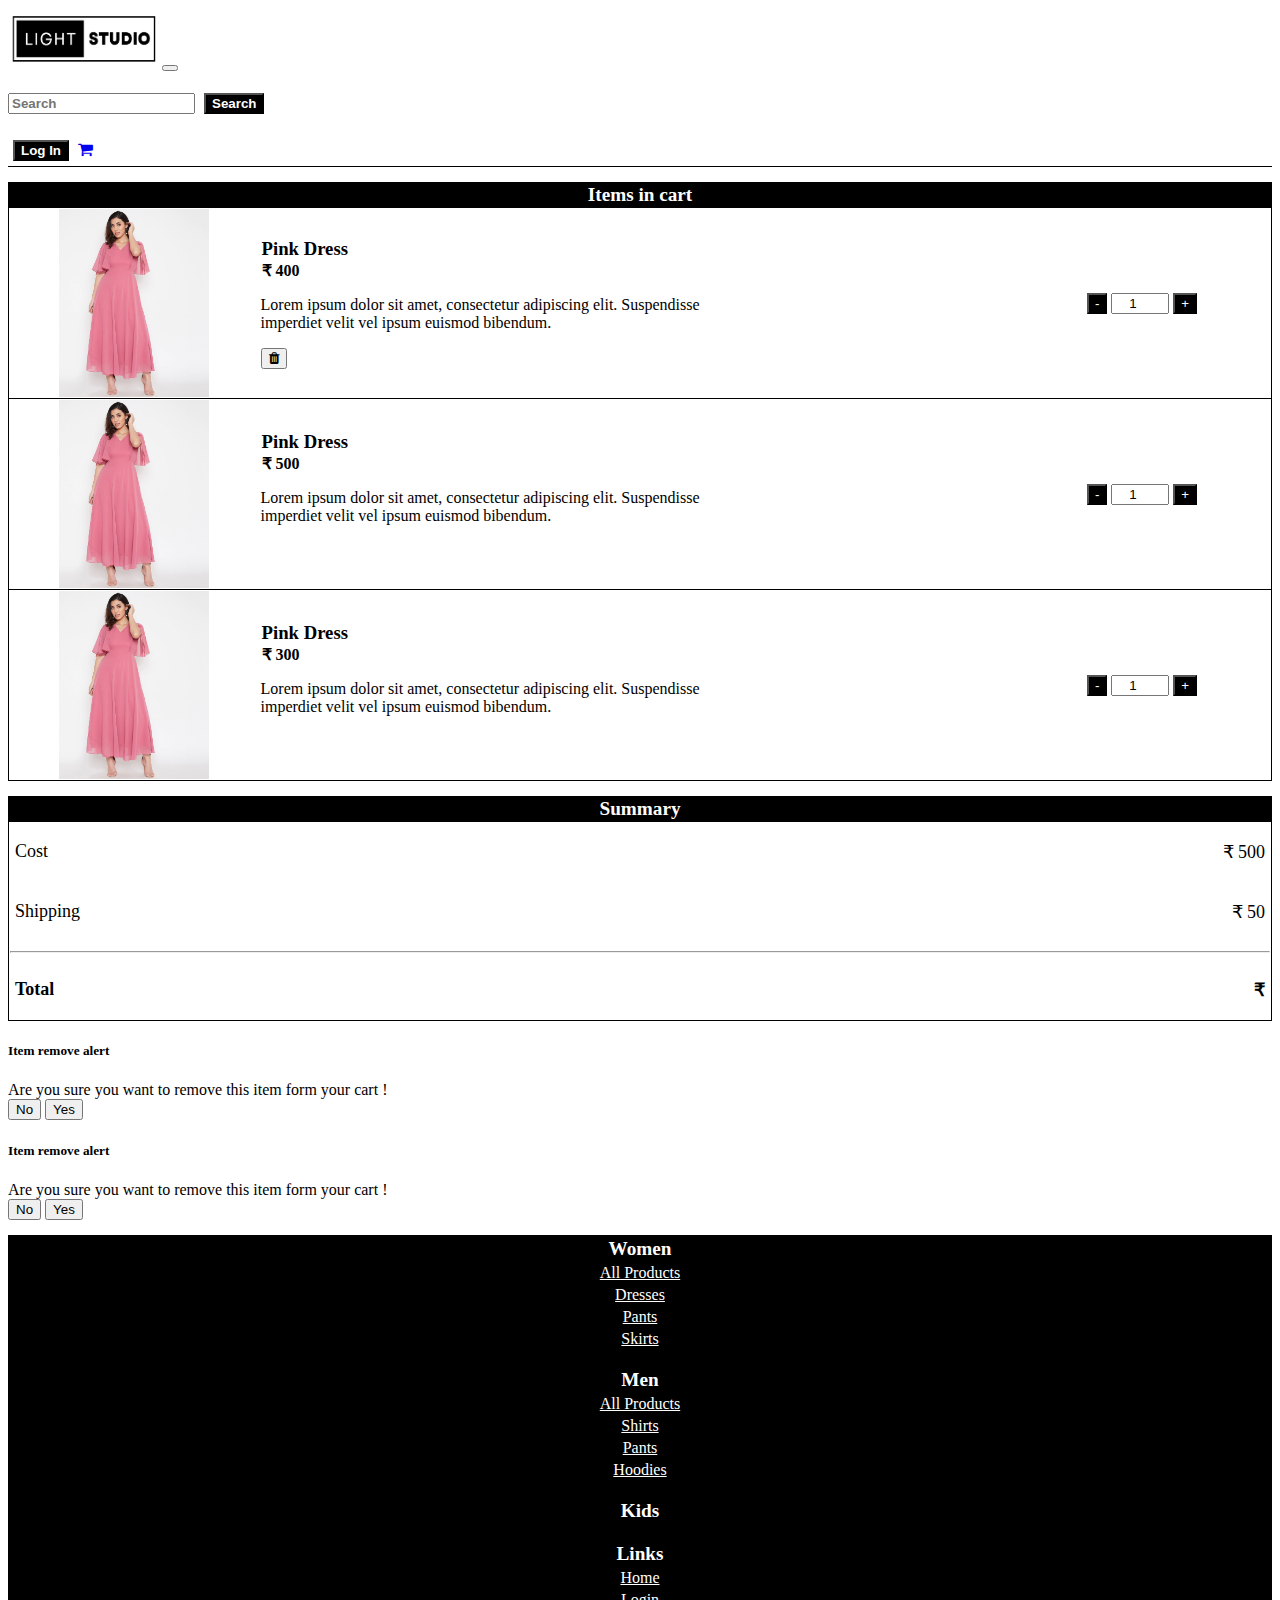
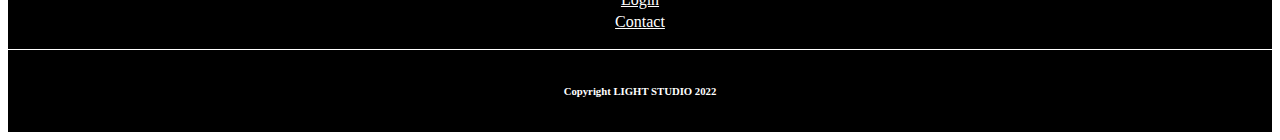
==== add-to-cart.html @ 57baa12b "Commit" ====
<!DOCTYPE html>
<html>

<head>
    <title>WebSite</title>
    <meta name="viewport" content="width=device-width, initial-scale=1">
    <link href="https://cdn.jsdelivr.net/npm/bootstrap@5.0.2/dist/css/bootstrap.min.css" rel="stylesheet"
        integrity="sha384-EVSTQN3/azprG1Anm3QDgpJLIm9Nao0Yz1ztcQTwFspd3yD65VohhpuuCOmLASjC" crossorigin="anonymous">
    <script src="https://cdn.jsdelivr.net/npm/bootstrap@5.0.2/dist/js/bootstrap.bundle.min.js"
        integrity="sha384-MrcW6ZMFYlzcLA8Nl+NtUVF0sA7MsXsP1UyJoMp4YLEuNSfAP+JcXn/tWtIaxVXM" crossorigin="anonymous">
    </script>
    <link rel="stylesheet" href="https://cdnjs.cloudflare.com/ajax/libs/font-awesome/4.7.0/css/font-awesome.min.css">
    <script src="https://ajax.googleapis.com/ajax/libs/jquery/3.6.1/jquery.min.js"></script>
    
    <link rel="stylesheet" href="css/header-footer.css">
    <link rel="stylesheet" href="css/add-to-cart.css">
    <script src="app.js"></script>
</head>

<body onload="cartLoad()" class="scrollbar" id="scroll-style">
    <!-- Start Header -->
    <div style="border-bottom: 1px solid black;" id="header">
        <nav class="navbar navbar-expand-lg navbar-light ">
            <div class="container-fluid">
                <a class="navbar-brand" href="index.html"><img src="images/logo.png" alt="" width="150px" height="60px"></a>
                <button class="navbar-toggler" type="button" data-bs-toggle="collapse" data-bs-target="#navbarScroll"
                    aria-controls="navbarScroll" aria-expanded="false" aria-label="Toggle navigation">
                    <span class="navbar-toggler-icon"></span>
                </button>
                <div class="collapse navbar-collapse" id="navbarScroll">
                    <div class="mx-auto me-auto mb-2 mb-lg-0 ">
                        <p class="nav-item">
                            <form class="d-flex">
                                <input class="form-control me-2" type="search" placeholder="Search" aria-label="Search">
                                <button class="btn srch-btn" type="submit">Search</button>
                            </form>
                        </p>
                    </div>
                    <div>
                        <button class="btn login-button"  onclick="window.location.href='login.html'" >Log In</button>
                        <a class="btn cart-logo" href="add-to-cart.html"> <i class="cart fa fa-shopping-cart"></i> </a>
                    </div>
                </div>
            </div>
        </nav>
    </div>
    <!--End Header -->

    <!--Start NavBar -->

    <!--   Commenting Nav Bar 
    <div class="sticky-top" id="navbar">
        <ul class="nav justify-content-center">
            <li class="nav-item active">
                <a class="btn-a" aria-current="page" href="index.html">Home</a>
            </li>
            <li class="nav-item ">
                <a class="btn-a " href="all-products.html">All Products</a>
            </li>
            <li class="nav-item dropdown">
                <a class=" dropdown-toggle" data-bs-toggle="dropdown" href="#" role="button"
                    aria-expanded="false">Women</a>
                <ul class="dropdown-menu">
                    <li><a class="dropdown-item" href="#">All Products</a></li>
                    <li><a class="dropdown-item" href="#">Dresses</a></li>
                    <li><a class="dropdown-item" href="#">Pants</a></li>
                    <li><a class="dropdown-item" href="#">Skirts</a></li>
                </ul>
            </li>
            <li class="nav-item dropdown">
                <a class=" dropdown-toggle" data-bs-toggle="dropdown" href="#" role="button"
                    aria-expanded="false">Men</a>
                <ul class="dropdown-menu">
                    <li><a class="dropdown-item" href="#">All Products</a></li>
                    <li><a class="dropdown-item" href="#">Shirts</a></li>
                    <li><a class="dropdown-item" href="#">Pants</a></li>
                    <li><a class="dropdown-item" href="#">Hoodies</a></li>
                </ul>
            </li>
            <li class="nav-item">
                <a class=" btn-a" href="#">Kids</a>
            </li>
            <li class="nav-item">
                <a class=" btn-a" href="contact-us.html">Contact</a>
            </li>
        </ul>
    </div>

    -->
    <!--End NavBar -->

    <!--Start Cart Content-->

    <div class="">
        <div class="row">
            <div class="col-lg-8 col-md-8 col-sm-6">
                <div class="container">
                    <table class="center" id="cart-item">
                        <tr>
                            <th class="cart-item-header" colspan="3">Items in cart</th>
                        </tr>

                        <tr>
                            <td>
                                <img src="./images/Products/Women/Dress/pink-dress.jpg" alt="">
                            </td>
                            <td>
                                <h3>Pink Dress</h3>
                                <h4>₹ <span>400</span></h4>
                                <p>Lorem ipsum dolor sit amet, consectetur adipiscing elit. Suspendisse imperdiet velit vel ipsum euismod bibendum.</p>
                                <button class="btn cart-logo" onclick="removeCart(this)" > <i class="cart fa fa-trash"></i></button>
                            </td>
                            <td>
                            <form>
                                    <input style="display:none" class="id" name="id" value="1" />
                                <div class="input-group mb-3">
                                    <button class="btn" onclick="minusClick(this.form)" type="button" id="button-minus">-</button>
                                    <input class="total-item" type="number" value="1"  min="1" name="items"  type="text" class="form-control">
                                    <button class="btn" onclick="plusClick(this.form)" type="button" id="button-plus">+</button>
                                </div>
                            </form>
                            </td>
                        </tr>
            
                        <tr>
                            <td>
                                <img src="./images/Products/Women/Dress/pink-dress.jpg" alt="">
                            </td>
                            <td>
                                <h3>Pink Dress</h3>
                                <h4>₹ <span>500</span></h4>
                                <p>Lorem ipsum dolor sit amet, consectetur adipiscing elit. Suspendisse imperdiet velit vel ipsum euismod bibendum.</p>
                                <a class="btn cart-logo" onclick="removeCart(this)" > <i class="cart fa fa-trash"></i></a>
                            </td>
                            <td>
                            <form>
                                    <input style="display:none" class="id" name="id" value="2" />
                                <div class="input-group mb-3">
                                    <button class="btn" onclick="minusClick(this.form)" type="button" id="button-minus">-</button>
                                    <input class="total-item" type="number" value="1"   name="items"  type="text" class="form-control">
                                    <button class="btn" onclick="plusClick(this.form)" type="button" id="button-plus">+</button>
                                </div>
                            </form>
                            </td>
                        </tr>
                        
                        <tr>
                            <td>
                                <img src="./images/Products/Women/Dress/pink-dress.jpg" alt="">
                            </td>
                            <td>
                                <h3>Pink Dress</h3>
                                <h4>₹ <span>300</span></h4>
                                <p>Lorem ipsum dolor sit amet, consectetur adipiscing elit. Suspendisse imperdiet velit vel ipsum euismod bibendum.</p>
                                <a class="btn cart-logo" onclick="removeCart(this)" > <i class="cart fa fa-trash"></i></a>
                            </td>
                            <td>
                            <form>
                                    <input style="display:none" class="id" name="id" value="3" />
                                <div class="input-group mb-3">
                                    <button class="btn" onclick="minusClick(this.form)" type="button" id="button-minus">-</button>
                                    <input class="total-item" type="number" value="1"  min="1" name="items"  type="text" class="form-control">
                                    <button class="btn" onclick="plusClick(this.form)" type="button" id="button-plus">+</button>
                                </div>
                            </form>
                            </td>
                        </tr>


                    </table>
                </div>
            </div>
            <div class="col-lg-4 col-md-4 col-sm-6">
                <div class="container">
                    <table class="center" id="cart-summary">
                        <tr>
                            <th class="cart-summary-header" >Summary</th>
                        </tr>
                        <tr>
                            <td>
                               <div id="cost">
                                <p id="cost-text">
                                    Cost
                                </p>
                                <p id="cost-price">
                                    ₹ <span>500</span>
                                </p>
                               </div>
                            </td>
                        </tr>
                        <tr>
                            <td>
                                <div id="shipping">
                                    <p id="shipping-text">
                                        Shipping
                                    </p>
                                    <p id="shipping-price">
                                        ₹ <span>50</span>
                                    </p>
                                </div>
                            </td>
                        </tr>
                        <tr>
                            <td>
                                <hr>
                               <div id="total">
                                    <p id="total-text">
                                        Total
                                    </p>
                                    <p id="total-price">
                                        ₹ <span></span>
                                    </p>
                               </div>
                            </td>
                        </tr>
                    </table>
                </div>
                
            </div>
        </div>
    </div>


    <!--End Cart Content-->

    <!--- Start Modals -->

    <button style="display: none;" type="button" id="modalClick" class="btn btn-primary" data-bs-toggle="modal" data-bs-target="#exampleModal">
    
    </button>
    <div class="modal fade" id="exampleModal" tabindex="-1" aria-labelledby="exampleModalLabel" aria-hidden="true">
        <div class="modal-dialog">
          <div class="modal-content">
            <div class="modal-header">
              <h5 class="modal-title" id="exampleModalLabel">Item remove alert</h5>
            </div>
            <div class="modal-body">
              Are you sure you want to remove this item form your cart !
            </div>
            <div class="modal-footer">
              <button type="button" onclick="cartAlertNo()" class="btn btn-dark" data-bs-dismiss="modal">No</button>
              <button type="button" onclick="cartAlertYes()"  class="btn btn-danger" data-bs-dismiss="modal">Yes</button>
            </div>
          </div>
        </div>
      </div>


    <button style="display: none;"  id="removeClick" type="button" class="btn btn-primary" data-bs-toggle="modal" data-bs-target="#exampleModal1">
    
    </button>
    <div class="modal fade" id="exampleModal1" tabindex="-1" aria-labelledby="exampleModalLabel1" aria-hidden="true">
        <div class="modal-dialog">
          <div class="modal-content">
            <div class="modal-header">
              <h5 class="modal-title" id="exampleModalLabel1">Item remove alert</h5>
            </div>
            <div class="modal-body">
              Are you sure you want to remove this item form your cart !
            </div>
            <div class="modal-footer">
              <button type="button" onclick="cartAlertNoDirect()" class="btn btn-dark" data-bs-dismiss="modal">No</button>
              <button type="button" onclick="cartAlertYesDirect()"  class="btn btn-danger" data-bs-dismiss="modal">Yes</button>
            </div>
          </div>
        </div>
      </div>

    <!--- End Modals -->

    <!--Start Footer -->
    <div class="footer">
        <div class="container">
            <div class="row ">
                <div class="col-sm-3 col-lg-3 ">
                    <table class="center ">
                        <tr>
                            <th>
                                Women
                            </th>
                        </tr>
                        <tr>
                            <td>
                                <a href="#">All Products</a>
                            </td>
                        </tr>
                        <tr>
                            <td>
                                <a href="#">Dresses</a>
                            </td>
                        </tr>
                        <tr>
                            <td>
                                <a href="#">Pants</a>
                            </td>
                        </tr>
                        <tr>
                            <td>
                                <a href="#">Skirts</a>
                            </td>
                        </tr>
                    </table>
                </div>
                <div class="col-sm-3 col-lg-3">
                    <table class="center ">
                        <tr>
                            <th>
                                Men
                            </th>
                        </tr>
                        <tr>
                            <td>
                                <a href="#">All Products</a>
                            </td>
                        </tr>
                        <tr>
                            <td>
                                <a href="#">Shirts</a>
                            </td>
                        </tr>
                        <tr>
                            <td>
                                <a href="#">Pants</a>
                            </td>
                        </tr>
                        <tr>
                            <td>
                                <a href="#">Hoodies</a>
                            </td>
                        </tr>
                    </table>
                </div>
                <div class="col-sm-3 col-lg-3">
                    <table class="center ">
                        <tr>
                            <th>
                                Kids
                            </th>
                        </tr>
                    </table>
                </div>

                <div class="col-sm-3 col-lg-3">
                    <table class="center ">
                        <tr>
                            <th>
                                Links
                            </th>
                        </tr>
                        <tr>
                            <td>
                                <a href="#">Home</a>
                            </td>
                        </tr>
                        <tr>
                            <td>
                                <a href="#">Login</a>
                            </td>
                        </tr>
                        <tr>
                            <td>
                                <a href="#">Contact</a>
                            </td>
                        </tr>
                    </table>
                </div>
                <!--End Footer -->
                <!--Start CopyRight -->
                <div class="copyright-footer col-12">
                    <h6> Copyright LIGHT STUDIO 2022</h6>
                </div>
                <!--End CopyRight -->
            </div>
        </div>
    </div>    
</body>

</html>
---- css/header-footer.css ----
/*  Header */
.login-button,.cartlogo,.srch-btn{
    margin: 5px;
    font-weight: 900;
    background-color: black;
    color: white;
}
input[type='search']{
    font-weight: 900;
    height: auto;
}

/*  Nav Bar */

li>a{
    font-weight: 900;
    color: white;
    background-color: black;
    padding: 5px;
    text-decoration: none;
    font-size: 18px;
}
li>a:hover{
    color: black;
    background-color: white;
}

.dropdown-item{
    color: black;
    background-color: white;
}
.dropdown-item:hover{

    background-color: black;
    color: aliceblue;
}
.dropdown-menu{
    padding: 0px;  
}
.nav{
    background-color: black;
    height: auto;
    padding:5px;
}
.active>a{
    color: black;
    background-color: white; 
}

/*  Footer */
.footer{
    background-color: black;
    color: white;
    text-align: center; 
}

table{
    margin: 15px;
}
th{
    font-size: larger;
}
td>a{
    color: white;
    font-size: medium;
}
td>a:hover{
    text-decoration:black;
    color: white;
}


/*  Copyright */

.copyright-footer{
    border-top: 1px solid white;
    text-align: center;
    padding: 10px;
    font-size: medium;
}
.center {
    margin-left: auto;
    margin-right: auto;
  }
---- css/add-to-cart.css ----
/* Items in cart*/

#cart-item,#cart-summary{
    border: 1px solid black;
    border-collapse: collapse;
    width: 100%;
}

.cart-item-header,.cart-summary-header{
    color: white;
    border: 1px solid black;
    text-align: center;
    background-color: black;
}

#cart-item tr{
    border-bottom: 1px solid black;
}

#cart-item img{
    max-height: 300px;
    max-width: 150px;
    display: block;
    margin-right: auto;
    margin-left: auto;
}

#cart-item h3{
    font-weight: 700;
    margin: 1px;
}

#cart-item h4{
    font-weight: 900;
    margin: 1px;
}
#cart-item p{
    max-width: 500px;
}

form{
    display: inline;
}
.input-group button{
    background-color: black;
    color: white;
}

.input-group button:hover{
    background-color:white;
    color: black;
}

.total-item{
    max-width: 50px;
    text-align: center;
}

/* Summary*/



#cost-text,#shipping-text{
    float: left;
    padding-left: 5px;
    padding-right: 5px;
    text-align: center;
    font-size: 18px;
    font-weight: 500;
}

#cost-price,#shipping-price{
    float: right;
    padding-left: 5px;
    padding-right: 5px;
    font-size: 18px;
    font-weight: 500;
}

#total-text{
    float: left;
    padding-left: 5px;
    padding-right: 5px;
    text-align: center;
    font-size: 18px;
    font-weight: 700;
}

#total-price{
    float: right;
    padding-left: 5px;
    padding-right: 5px;
    font-size: 18px;
    font-weight: 700;
}

/* Media Queries*/


@media only screen and (min-width: 451px) and (max-width:1000px) { /* Tablet */
    .input-group button{
        background-color: black;
        color: white;
        width: calc(60%/3);
        text-align: center;
    }
    
    
    .total-item{
        width: calc(60%/3);
        text-align: center;
    }

    #cart-item img{
        max-height: 200px;
        max-width: 100px;
        display: block;
        margin-right: auto;
        margin-left: auto;
    }
    
    #cart-item h3{
        font-weight: 700;
        font-size: 16px;
    }
    #cart-item h4{
        font-weight: 900;
        font-size: 16px;
    }
    
    #cart-item p{
        white-space: nowrap;
        overflow: hidden;
        text-overflow: ellipsis;
        max-width: 120px;
        font-size: 14px;
    }
    
    #cart-item p:hover{
        overflow:visible;
        white-space: pre-wrap;
        text-overflow: inherit;
    
    }
    li>a{
        font-weight: 900;
        color: white;
        background-color: black;
        text-decoration: none;
        font-size: 13px;
    }
}

@media only screen and (max-width: 450px) { /* Phone */
    
    .input-group button{
        background-color: black;
        color: white;
        width: calc(100%/3);
        text-align: center;
    }
    
    
    .total-item{
        width: calc(100%/3);
        text-align: center;
    }
    
}
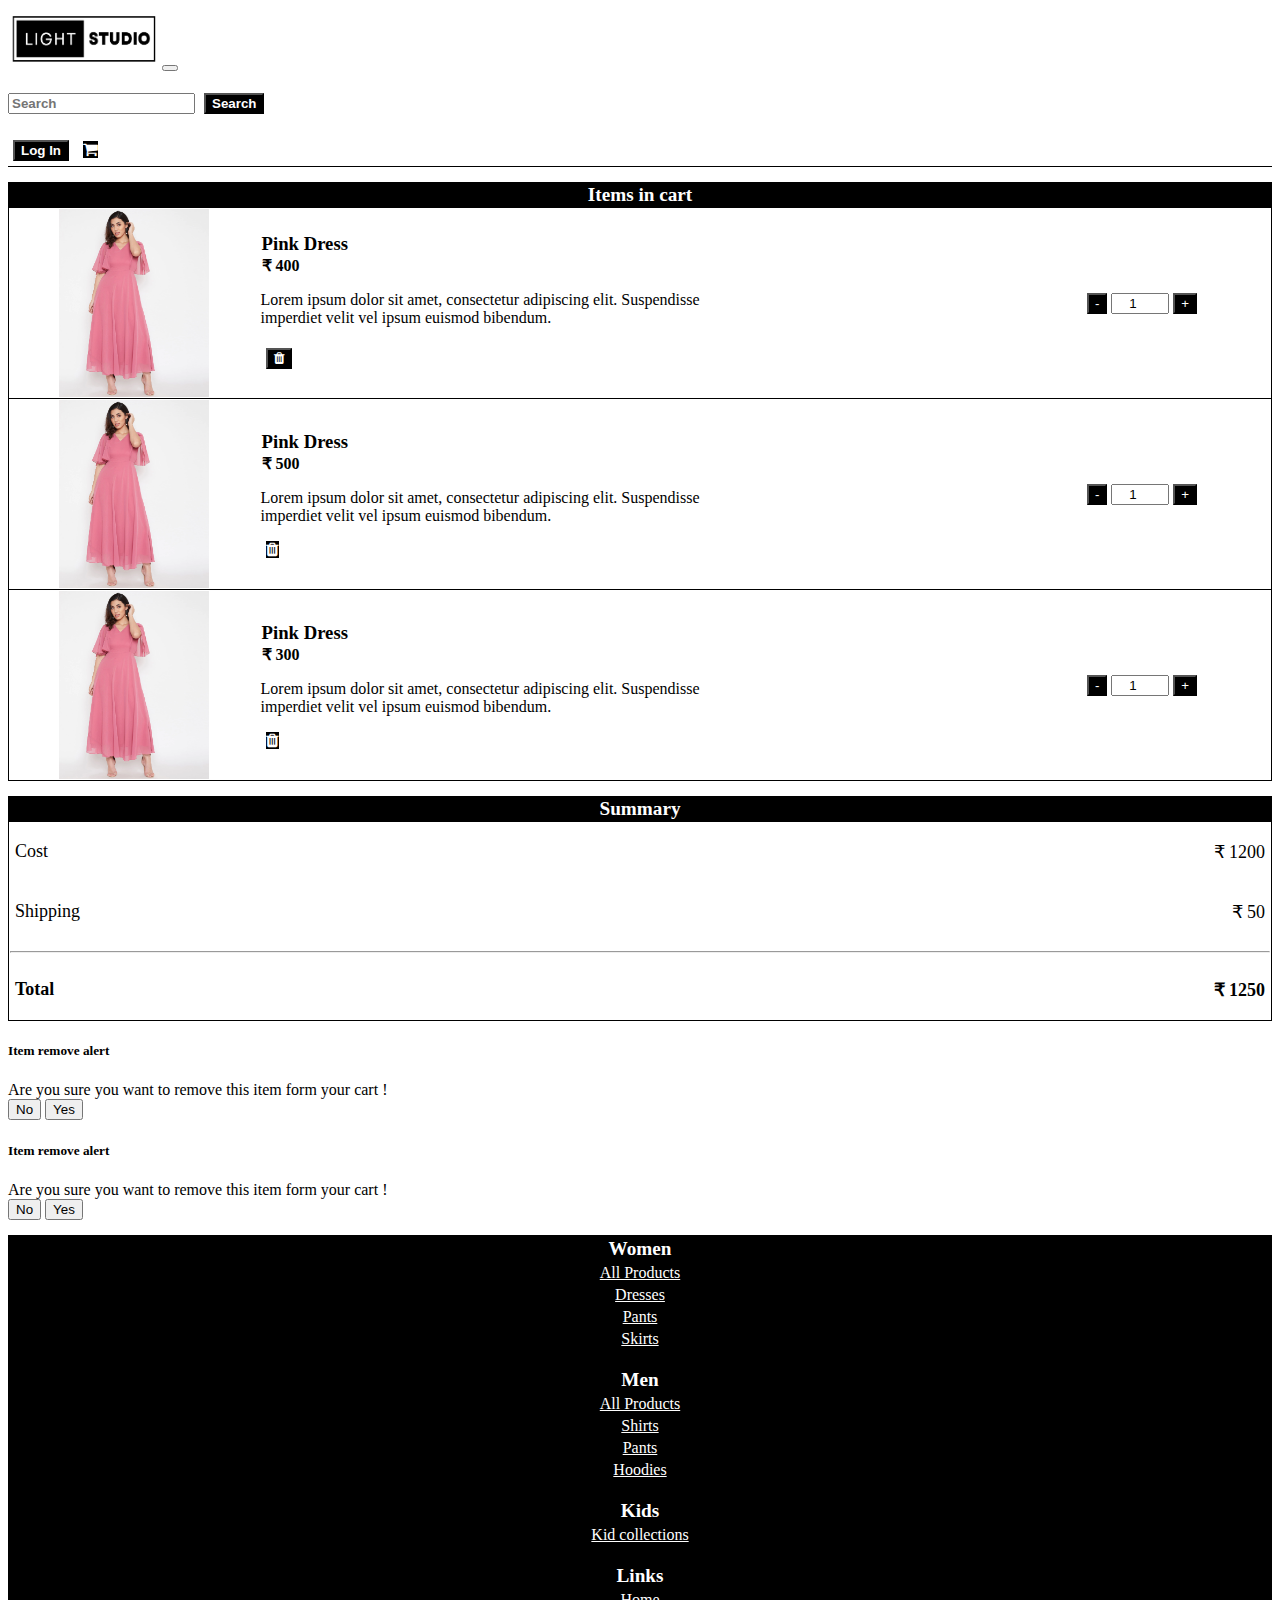
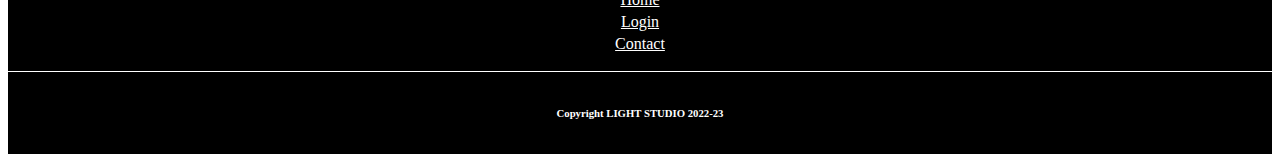
==== commit 097ea2d9: "Commit" ====
--- a/add-to-cart.html
+++ b/add-to-cart.html
@@ -48,7 +48,8 @@
 
     <!--Start NavBar -->
 
-    <!--   Commenting Nav Bar 
+    <!-- Commenting NavBar 
+
     <div class="sticky-top" id="navbar">
         <ul class="nav justify-content-center">
             <li class="nav-item active">
@@ -61,34 +62,34 @@
                 <a class=" dropdown-toggle" data-bs-toggle="dropdown" href="#" role="button"
                     aria-expanded="false">Women</a>
                 <ul class="dropdown-menu">
-                    <li><a class="dropdown-item" href="#">All Products</a></li>
-                    <li><a class="dropdown-item" href="#">Dresses</a></li>
-                    <li><a class="dropdown-item" href="#">Pants</a></li>
-                    <li><a class="dropdown-item" href="#">Skirts</a></li>
+                    <li><a class="dropdown-item" onclick="womenProduct('all')">All Products</a></li>
+                    <li><a class="dropdown-item" onclick="womenProduct('dresses')">Dresses</a></li>
+                    <li><a class="dropdown-item" onclick="womenProduct('pant')">Pants</a></li>
+                    <li><a class="dropdown-item" onclick="womenProduct('skirt')">Skirts</a></li>
                 </ul>
             </li>
             <li class="nav-item dropdown">
                 <a class=" dropdown-toggle" data-bs-toggle="dropdown" href="#" role="button"
                     aria-expanded="false">Men</a>
                 <ul class="dropdown-menu">
-                    <li><a class="dropdown-item" href="#">All Products</a></li>
-                    <li><a class="dropdown-item" href="#">Shirts</a></li>
-                    <li><a class="dropdown-item" href="#">Pants</a></li>
-                    <li><a class="dropdown-item" href="#">Hoodies</a></li>
+                    <li><a class="dropdown-item" onclick="menProduct('all')">All Products</a></li>
+                    <li><a class="dropdown-item" onclick="menProduct('shirt')">Shirts</a></li>
+                    <li><a class="dropdown-item" onclick="menProduct('pant')">Pants</a></li>
+                    <li><a class="dropdown-item" onclick="menProduct('hoodie')">Hoodies</a></li>
                 </ul>
             </li>
             <li class="nav-item">
-                <a class=" btn-a" href="#">Kids</a>
+                <a class=" btn-a" href="kid-product.html">Kids</a>
             </li>
             <li class="nav-item">
                 <a class=" btn-a" href="contact-us.html">Contact</a>
             </li>
         </ul>
     </div>
-
     -->
+
     <!--End NavBar -->
-
+    
     <!--Start Cart Content-->
 
     <div class="">
@@ -271,6 +272,7 @@
     <!--Start Footer -->
     <div class="footer">
         <div class="container">
+
             <div class="row ">
                 <div class="col-sm-3 col-lg-3 ">
                     <table class="center ">
@@ -281,22 +283,22 @@
                         </tr>
                         <tr>
                             <td>
-                                <a href="#">All Products</a>
-                            </td>
-                        </tr>
-                        <tr>
-                            <td>
-                                <a href="#">Dresses</a>
-                            </td>
-                        </tr>
-                        <tr>
-                            <td>
-                                <a href="#">Pants</a>
-                            </td>
-                        </tr>
-                        <tr>
-                            <td>
-                                <a href="#">Skirts</a>
+                                <a onclick="womenProduct('all')" href="#">All Products</a>
+                            </td>
+                        </tr>
+                        <tr>
+                            <td>
+                                <a onclick="womenProduct('dresses')" href="#">Dresses</a>
+                            </td>
+                        </tr>
+                        <tr>
+                            <td>
+                                <a onclick="womenProduct('pant')" href="#">Pants</a>
+                            </td>
+                        </tr>
+                        <tr>
+                            <td>
+                                <a onclick="womenProduct('skirt')" href="#">Skirts</a>
                             </td>
                         </tr>
                     </table>
@@ -310,22 +312,22 @@
                         </tr>
                         <tr>
                             <td>
-                                <a href="#">All Products</a>
-                            </td>
-                        </tr>
-                        <tr>
-                            <td>
-                                <a href="#">Shirts</a>
-                            </td>
-                        </tr>
-                        <tr>
-                            <td>
-                                <a href="#">Pants</a>
-                            </td>
-                        </tr>
-                        <tr>
-                            <td>
-                                <a href="#">Hoodies</a>
+                                <a onclick="menProduct('all')" href="#">All Products</a>
+                            </td>
+                        </tr>
+                        <tr>
+                            <td>
+                                <a onclick="menProduct('shirt')" href="#">Shirts</a>
+                            </td>
+                        </tr>
+                        <tr>
+                            <td>
+                                <a onclick="menProduct('pant')" href="#">Pants</a>
+                            </td>
+                        </tr>
+                        <tr>
+                            <td>
+                                <a onclick="menProduct('hoodie')" href="#">Hoodies</a>
                             </td>
                         </tr>
                     </table>
@@ -337,6 +339,11 @@
                                 Kids
                             </th>
                         </tr>
+                        <tr>
+                            <td>
+                                <a href="kid-product.html">Kid collections</a>
+                            </td>
+                        </tr>
                     </table>
                 </div>
 
@@ -349,30 +356,32 @@
                         </tr>
                         <tr>
                             <td>
-                                <a href="#">Home</a>
-                            </td>
-                        </tr>
-                        <tr>
-                            <td>
-                                <a href="#">Login</a>
-                            </td>
-                        </tr>
-                        <tr>
-                            <td>
-                                <a href="#">Contact</a>
-                            </td>
-                        </tr>
-                    </table>
-                </div>
-                <!--End Footer -->
+                                <a href="index.html">Home</a>
+                            </td>
+                        </tr>
+                        <tr>
+                            <td>
+                                <a href="login.html">Login</a>
+                            </td>
+                        </tr>
+                        <tr>
+                            <td>
+                                <a href="contact-us.html">Contact</a>
+                            </td>
+                        </tr>
+                    </table>
+                </div>
+                
                 <!--Start CopyRight -->
                 <div class="copyright-footer col-12">
-                    <h6> Copyright LIGHT STUDIO 2022</h6>
+                    <h6> Copyright LIGHT STUDIO 2022-23</h6>
                 </div>
                 <!--End CopyRight -->
+
             </div>
         </div>
-    </div>    
+    </div>
+    <!--End Footer -->   
 </body>
 
 </html>--- a/css/header-footer.css
+++ b/css/header-footer.css
@@ -1,15 +1,23 @@
 
 /*  Header */
-.login-button,.cartlogo,.srch-btn{
+.login-button,.cart-logo,.srch-btn{
     margin: 5px;
     font-weight: 900;
     background-color: black;
     color: white;
 }
+
+.login-button:hover,.cart-logo:hover{
+    color: black;
+    background-color: white;
+    border: 1px solid black;
+}
+
 input[type='search']{
     font-weight: 900;
     height: auto;
 }
+
 
 /*  Nav Bar */
 
@@ -48,6 +56,27 @@
     background-color: white; 
 }
 
+/* Scroll Bar */
+
+#scroll-style::-webkit-scrollbar-track
+{
+	border: 2px solid black;
+	background-color: #F5F5F5;
+}
+
+#scroll-style::-webkit-scrollbar
+{
+	width: 15px;
+    border: 1px solid white;
+	background-color: #F5F5F5;
+}
+
+#scroll-style::-webkit-scrollbar-thumb
+{
+	background-color: #000000;	
+}
+
+
 /*  Footer */
 .footer{
     background-color: black;
@@ -70,6 +99,14 @@
     color: white;
 }
 
+@media only screen and (max-width: 500px) { /* Phone */
+    th{
+        font-size: large;
+    }
+    td>a{
+        font-size: 14px;
+    }
+}
 
 /*  Copyright */
 
--- a/css/add-to-cart.css
+++ b/css/add-to-cart.css
@@ -98,14 +98,13 @@
 /* Media Queries*/
 
 
-@media only screen and (min-width: 451px) and (max-width:1000px) { /* Tablet */
+@media only screen and (min-width: 501px) and (max-width:1000px) { /* Tablet */
     .input-group button{
         background-color: black;
         color: white;
         width: calc(60%/3);
         text-align: center;
     }
-    
     
     .total-item{
         width: calc(60%/3);
@@ -152,7 +151,7 @@
     }
 }
 
-@media only screen and (max-width: 450px) { /* Phone */
+@media only screen and (max-width: 500px) { /* Phone */
     
     .input-group button{
         background-color: black;
@@ -160,8 +159,38 @@
         width: calc(100%/3);
         text-align: center;
     }
+    #cart-item h3{
+        font-weight: 700;
+        font-size: 16px;
+    }
+    #cart-item h4{
+        font-weight: 900;
+        font-size: 16px;
+    }
     
-    
+    #cart-item img{
+        max-height: 200px;
+        max-width: 100px;
+        display: block;
+        margin-right: auto;
+        margin-left: auto;
+    }
+
+    #cart-item p{
+        white-space: nowrap;
+        overflow: hidden;
+        text-overflow: ellipsis;
+        max-width: 120px;
+        font-size: 14px;
+    }
+    #cart-item h3{
+        font-weight: 700;
+        font-size: 16px;
+    }
+    #cart-item h4{
+        font-weight: 900;
+        font-size: 16px;
+    }
     .total-item{
         width: calc(100%/3);
         text-align: center;
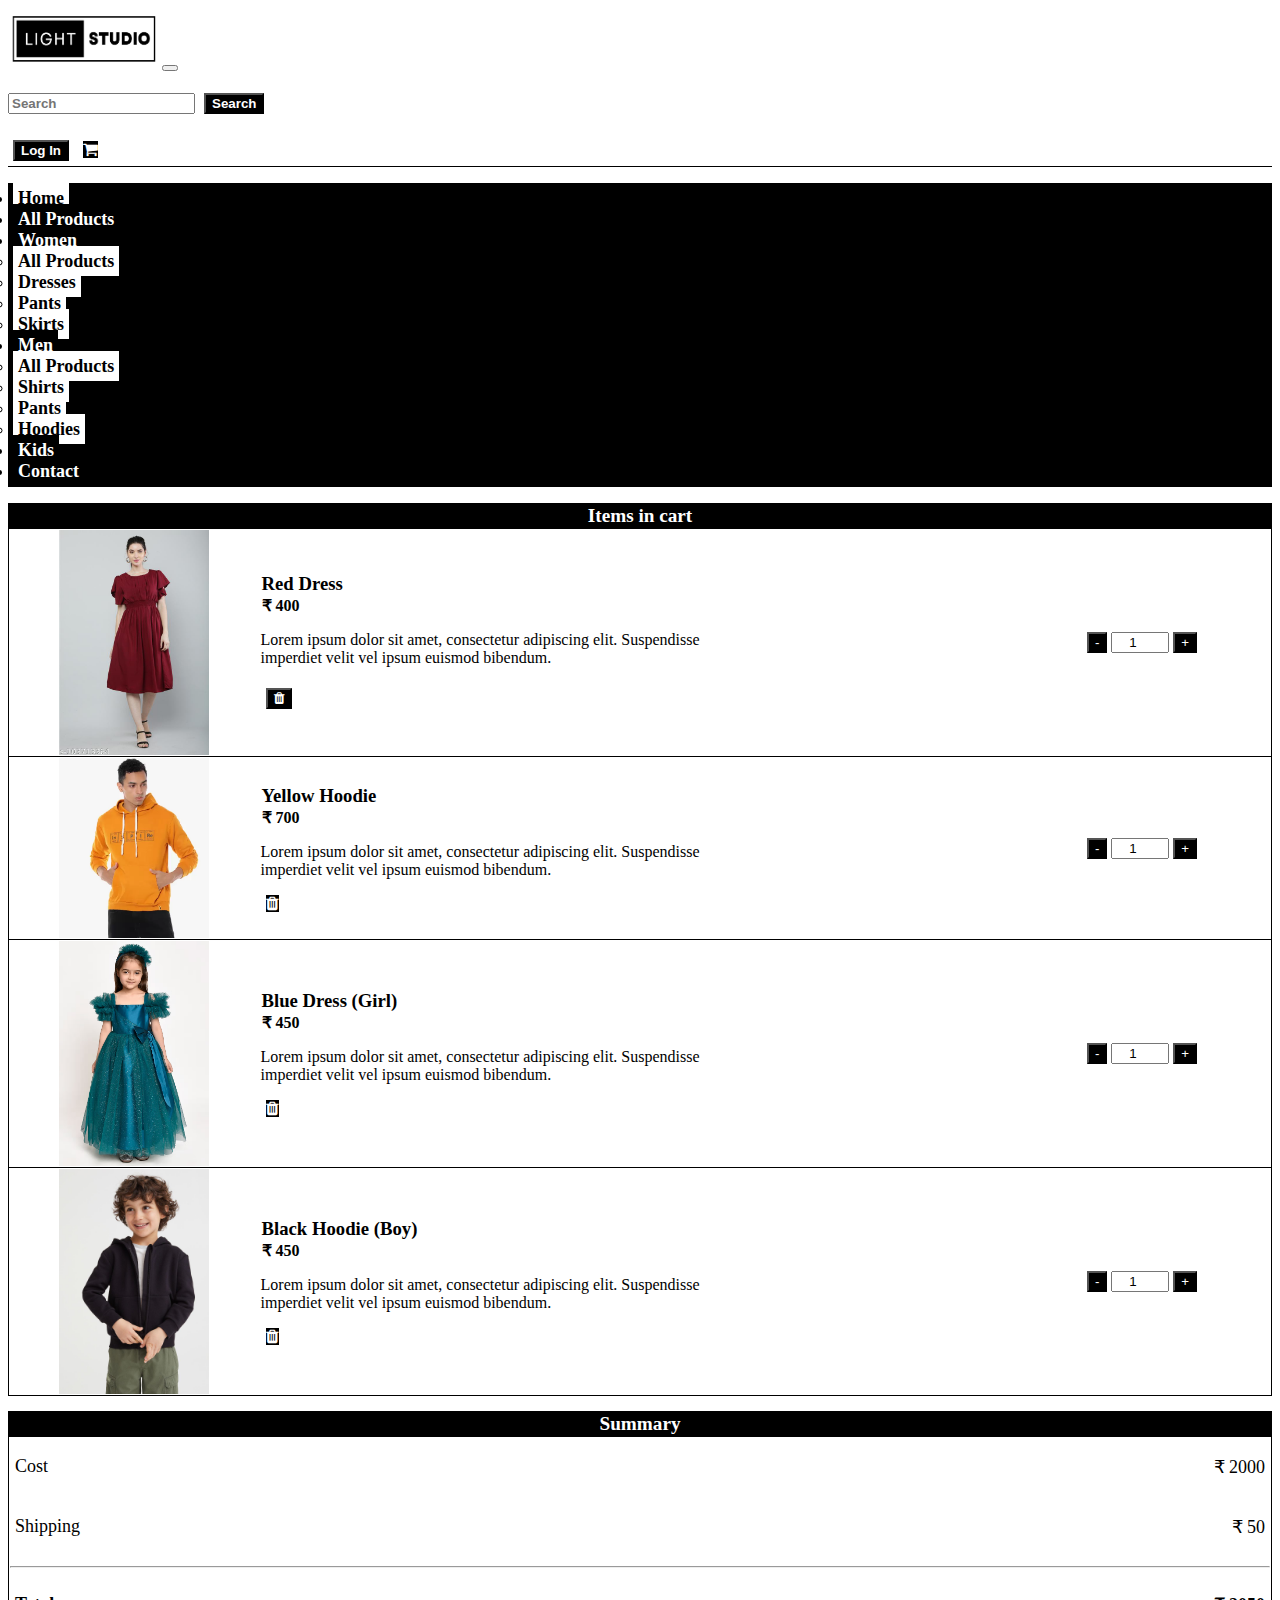
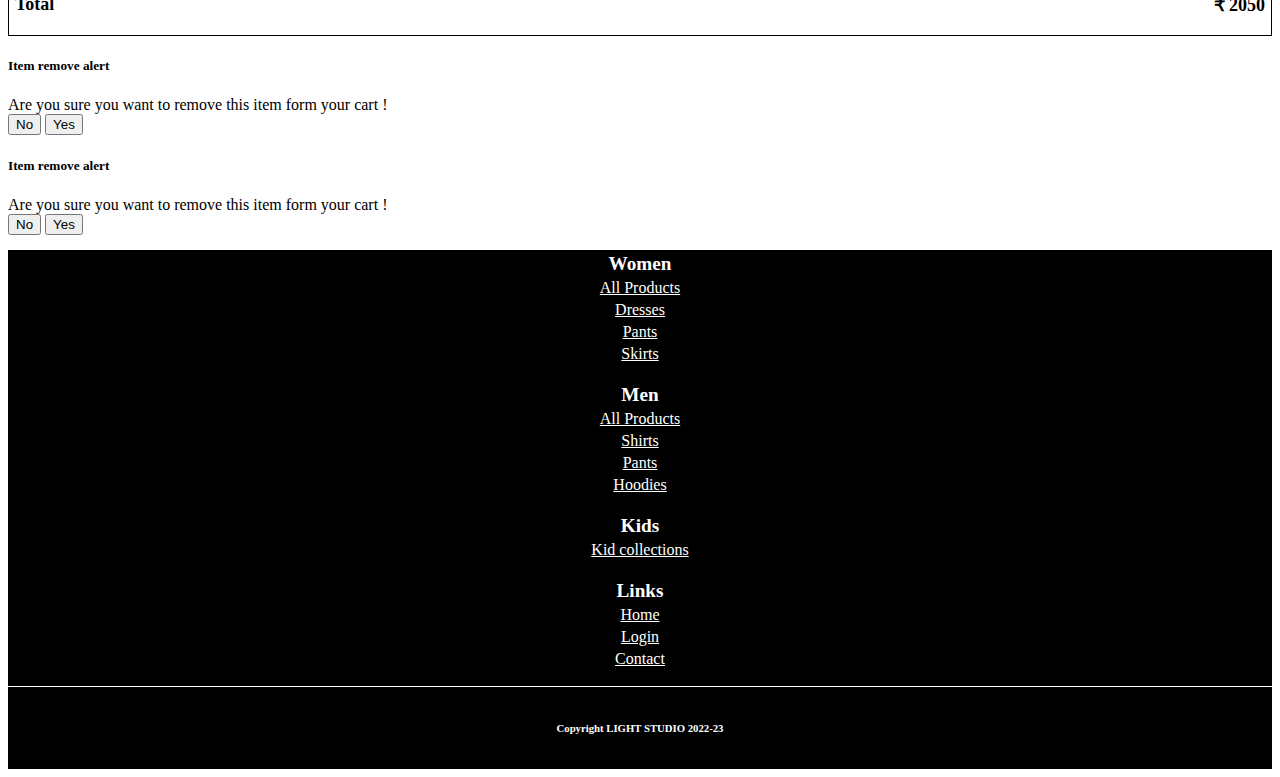
==== commit 3f536f26: "Commit" ====
--- a/add-to-cart.html
+++ b/add-to-cart.html
@@ -14,7 +14,7 @@
     
     <link rel="stylesheet" href="css/header-footer.css">
     <link rel="stylesheet" href="css/add-to-cart.css">
-    <script src="app.js"></script>
+    <script src="./js/app.js"></script>
 </head>
 
 <body onload="cartLoad()" class="scrollbar" id="scroll-style">
@@ -48,8 +48,6 @@
 
     <!--Start NavBar -->
 
-    <!-- Commenting NavBar 
-
     <div class="sticky-top" id="navbar">
         <ul class="nav justify-content-center">
             <li class="nav-item active">
@@ -86,7 +84,7 @@
             </li>
         </ul>
     </div>
-    -->
+    
 
     <!--End NavBar -->
     
@@ -103,10 +101,10 @@
 
                         <tr>
                             <td>
-                                <img src="./images/Products/Women/Dress/pink-dress.jpg" alt="">
-                            </td>
-                            <td>
-                                <h3>Pink Dress</h3>
+                                <img src="./images/Products/Women/Dress/red-dress.jpg" alt="">
+                            </td>
+                            <td>
+                                <h3>Red Dress</h3>
                                 <h4>₹ <span>400</span></h4>
                                 <p>Lorem ipsum dolor sit amet, consectetur adipiscing elit. Suspendisse imperdiet velit vel ipsum euismod bibendum.</p>
                                 <button class="btn cart-logo" onclick="removeCart(this)" > <i class="cart fa fa-trash"></i></button>
@@ -125,17 +123,40 @@
             
                         <tr>
                             <td>
-                                <img src="./images/Products/Women/Dress/pink-dress.jpg" alt="">
-                            </td>
-                            <td>
-                                <h3>Pink Dress</h3>
-                                <h4>₹ <span>500</span></h4>
+                                <img src="./images/Products/Men/Hoodie/yellow-hoodie.jpg" alt="">
+                            </td>
+                            <td>
+                                <h3>Yellow Hoodie</h3>
+                                <h4>₹ <span>700</span></h4>
                                 <p>Lorem ipsum dolor sit amet, consectetur adipiscing elit. Suspendisse imperdiet velit vel ipsum euismod bibendum.</p>
                                 <a class="btn cart-logo" onclick="removeCart(this)" > <i class="cart fa fa-trash"></i></a>
                             </td>
                             <td>
                             <form>
                                     <input style="display:none" class="id" name="id" value="2" />
+                                <div class="input-group mb-3">
+                                    <button class="btn" onclick="minusClick(this.form)" type="button" id="button-minus">-</button>
+                                    <input class="total-item" type="number" value="1"  min="1" name="items"  type="text" class="form-control">
+                                    <button class="btn" onclick="plusClick(this.form)" type="button" id="button-plus">+</button>
+                                </div>
+                            </form>
+                            </td>
+                        </tr>
+
+
+                        <tr>
+                            <td>
+                                <img src="./images/Products/Kid/girl-blue-dress.jpg" alt="">
+                            </td>
+                            <td>
+                                <h3>Blue Dress (Girl)</h3>
+                                <h4>₹ <span>450</span></h4>
+                                <p>Lorem ipsum dolor sit amet, consectetur adipiscing elit. Suspendisse imperdiet velit vel ipsum euismod bibendum.</p>
+                                <a class="btn cart-logo" onclick="removeCart(this)" > <i class="cart fa fa-trash"></i></a>
+                            </td>
+                            <td>
+                            <form>
+                                    <input style="display:none" class="id" name="id" value="3" />
                                 <div class="input-group mb-3">
                                     <button class="btn" onclick="minusClick(this.form)" type="button" id="button-minus">-</button>
                                     <input class="total-item" type="number" value="1"   name="items"  type="text" class="form-control">
@@ -147,17 +168,17 @@
                         
                         <tr>
                             <td>
-                                <img src="./images/Products/Women/Dress/pink-dress.jpg" alt="">
-                            </td>
-                            <td>
-                                <h3>Pink Dress</h3>
-                                <h4>₹ <span>300</span></h4>
+                                <img src="./images/Products/Kid/boy-black-hoodie.jpg" alt="">
+                            </td>
+                            <td>
+                                <h3>Black Hoodie (Boy)</h3>
+                                <h4>₹ <span>450</span></h4>
                                 <p>Lorem ipsum dolor sit amet, consectetur adipiscing elit. Suspendisse imperdiet velit vel ipsum euismod bibendum.</p>
                                 <a class="btn cart-logo" onclick="removeCart(this)" > <i class="cart fa fa-trash"></i></a>
                             </td>
                             <td>
                             <form>
-                                    <input style="display:none" class="id" name="id" value="3" />
+                                    <input style="display:none" class="id" name="id" value="4" />
                                 <div class="input-group mb-3">
                                     <button class="btn" onclick="minusClick(this.form)" type="button" id="button-minus">-</button>
                                     <input class="total-item" type="number" value="1"  min="1" name="items"  type="text" class="form-control">
@@ -167,7 +188,7 @@
                             </td>
                         </tr>
 
-
+                        
                     </table>
                 </div>
             </div>
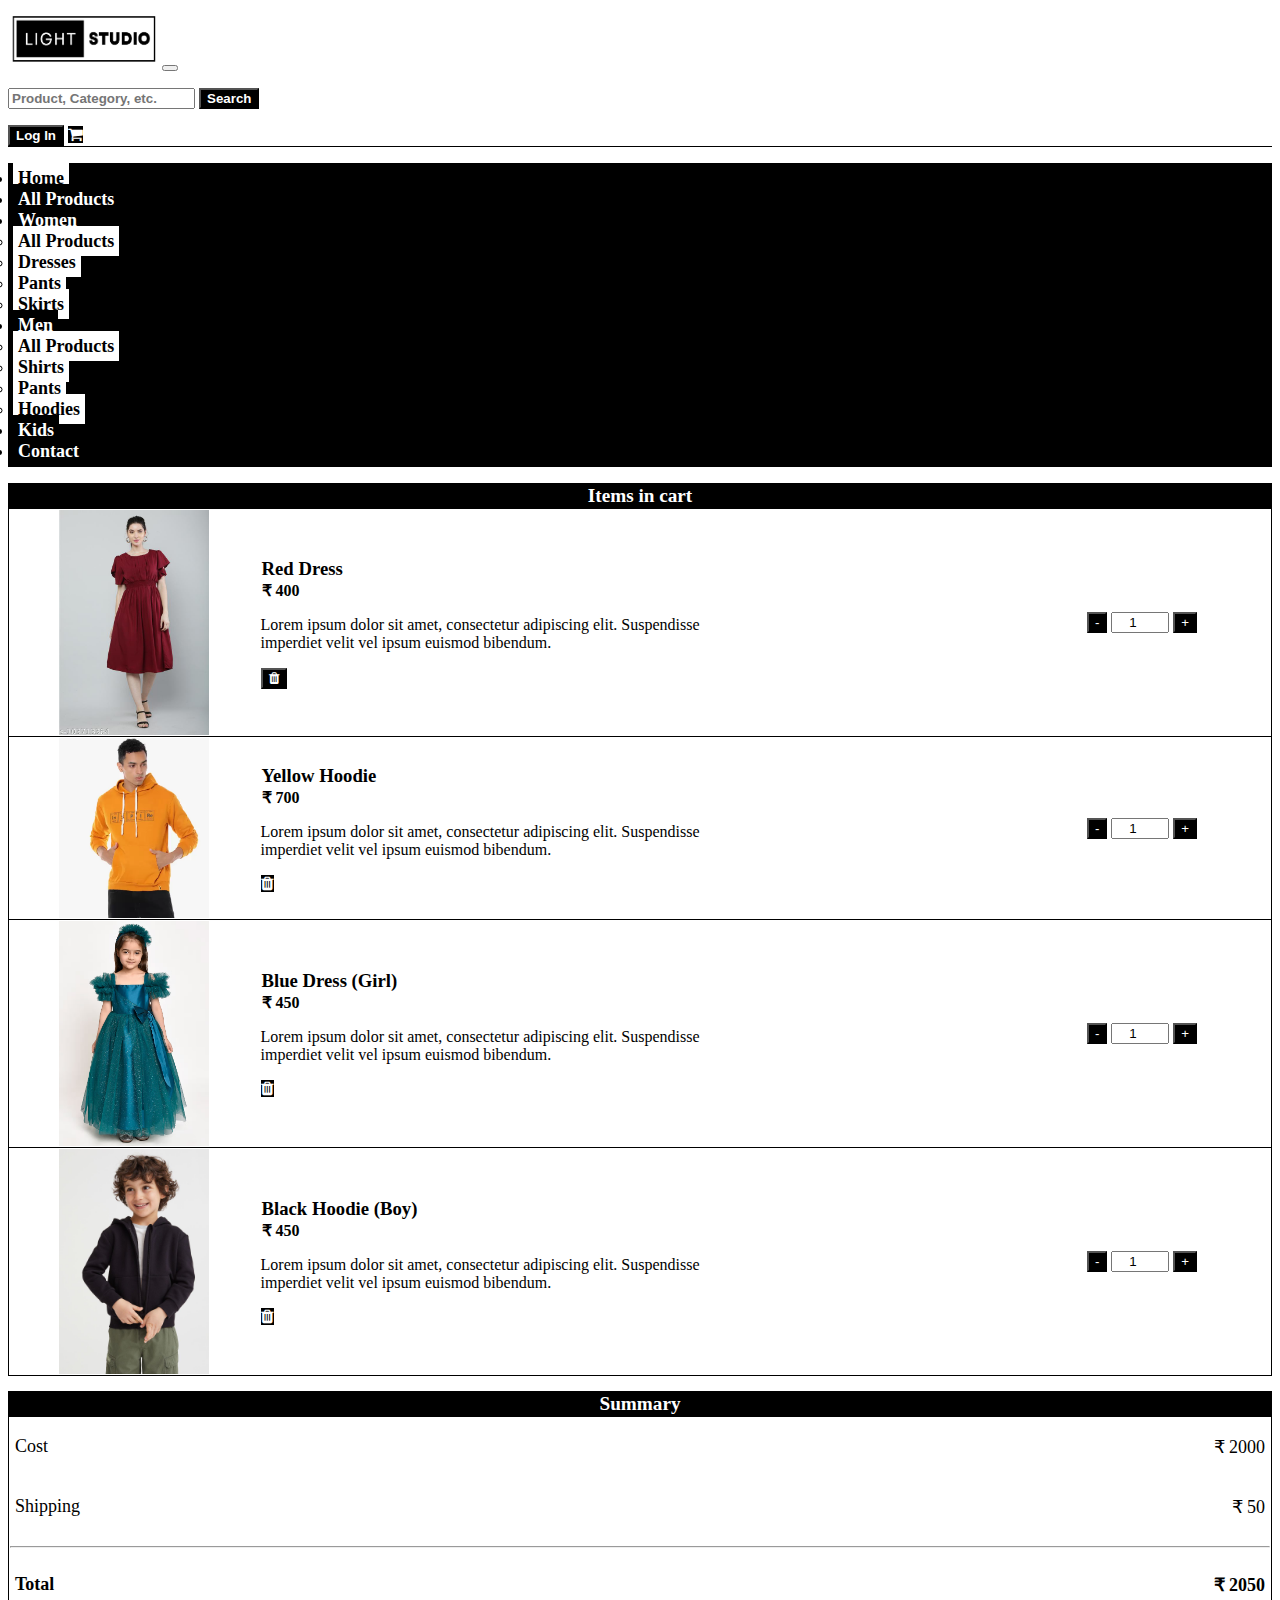
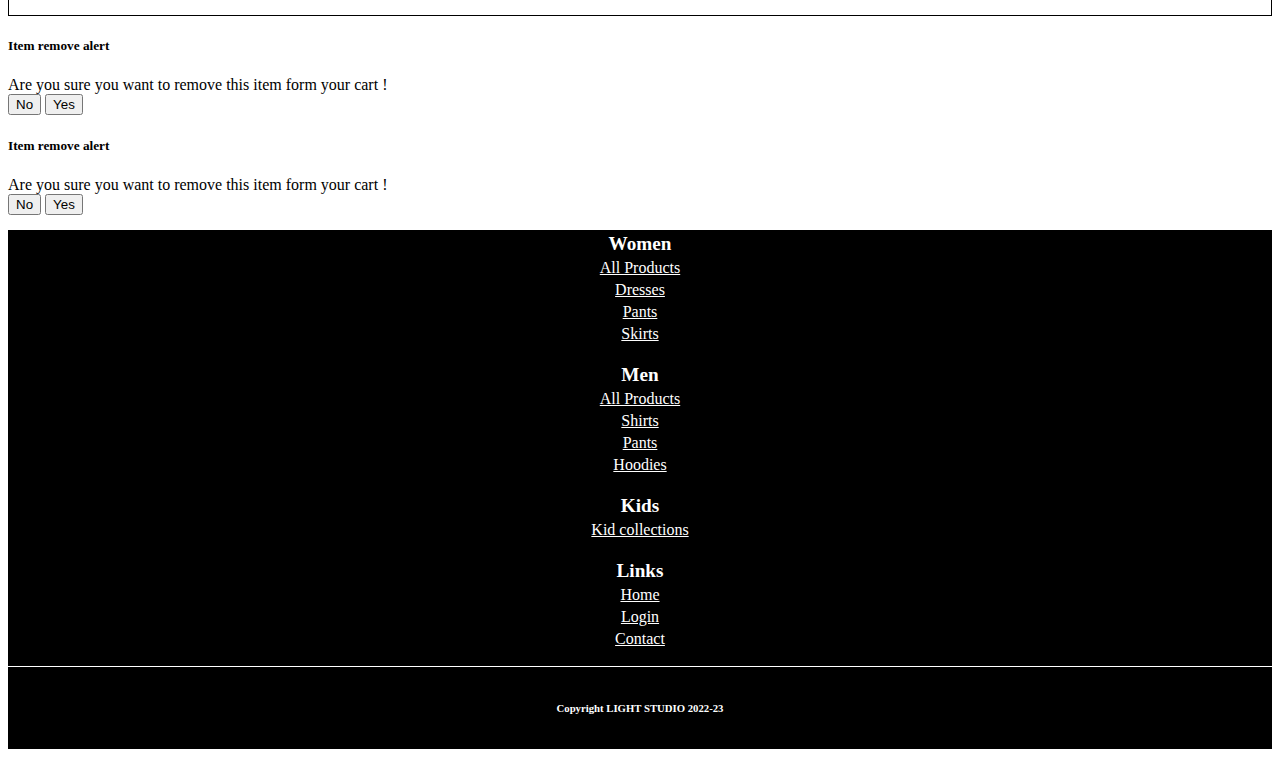
==== commit 51b0be44: "Commit" ====
--- a/add-to-cart.html
+++ b/add-to-cart.html
@@ -11,7 +11,7 @@
     </script>
     <link rel="stylesheet" href="https://cdnjs.cloudflare.com/ajax/libs/font-awesome/4.7.0/css/font-awesome.min.css">
     <script src="https://ajax.googleapis.com/ajax/libs/jquery/3.6.1/jquery.min.js"></script>
-    
+
     <link rel="stylesheet" href="css/header-footer.css">
     <link rel="stylesheet" href="css/add-to-cart.css">
     <script src="./js/app.js"></script>
@@ -22,7 +22,8 @@
     <div style="border-bottom: 1px solid black;" id="header">
         <nav class="navbar navbar-expand-lg navbar-light ">
             <div class="container-fluid">
-                <a class="navbar-brand" href="index.html"><img src="images/logo.png" alt="" width="150px" height="60px"></a>
+                <a class="navbar-brand" href="index.html"><img src="images/logo.png" alt="" width="150px"
+                        height="60px"></a>
                 <button class="navbar-toggler" type="button" data-bs-toggle="collapse" data-bs-target="#navbarScroll"
                     aria-controls="navbarScroll" aria-expanded="false" aria-label="Toggle navigation">
                     <span class="navbar-toggler-icon"></span>
@@ -30,14 +31,14 @@
                 <div class="collapse navbar-collapse" id="navbarScroll">
                     <div class="mx-auto me-auto mb-2 mb-lg-0 ">
                         <p class="nav-item">
-                            <form class="d-flex">
-                                <input class="form-control me-2" type="search" placeholder="Search" aria-label="Search">
-                                <button class="btn srch-btn" type="submit">Search</button>
+                            <form class="input-group mb-3">
+                                <input class="form-control" type="search" placeholder="Product, Category, etc." ria-describedby="button-search" aria-label="button-addon2">
+                                <button class="btn srch-btn" id="button-addon2" type="submit">Search</button>
                             </form>
                         </p>
                     </div>
                     <div>
-                        <button class="btn login-button"  onclick="window.location.href='login.html'" >Log In</button>
+                        <button class="btn login-button" onclick="window.location.href='login.html'">Log In</button>
                         <a class="btn cart-logo" href="add-to-cart.html"> <i class="cart fa fa-shopping-cart"></i> </a>
                     </div>
                 </div>
@@ -84,13 +85,13 @@
             </li>
         </ul>
     </div>
-    
+
 
     <!--End NavBar -->
-    
+
     <!--Start Cart Content-->
 
-    <div class="">
+    <div class="container-fluid">
         <div class="row">
             <div class="col-lg-8 col-md-8 col-sm-6">
                 <div class="container">
@@ -106,21 +107,26 @@
                             <td>
                                 <h3>Red Dress</h3>
                                 <h4>₹ <span>400</span></h4>
-                                <p>Lorem ipsum dolor sit amet, consectetur adipiscing elit. Suspendisse imperdiet velit vel ipsum euismod bibendum.</p>
-                                <button class="btn cart-logo" onclick="removeCart(this)" > <i class="cart fa fa-trash"></i></button>
-                            </td>
-                            <td>
-                            <form>
+                                <p>Lorem ipsum dolor sit amet, consectetur adipiscing elit. Suspendisse imperdiet velit
+                                    vel ipsum euismod bibendum.</p>
+                                <button class="btn cart-logo" onclick="removeCart(this)"> <i
+                                        class="cart fa fa-trash"></i></button>
+                            </td>
+                            <td>
+                                <form>
                                     <input style="display:none" class="id" name="id" value="1" />
-                                <div class="input-group mb-3">
-                                    <button class="btn" onclick="minusClick(this.form)" type="button" id="button-minus">-</button>
-                                    <input class="total-item" type="number" value="1"  min="1" name="items"  type="text" class="form-control">
-                                    <button class="btn" onclick="plusClick(this.form)" type="button" id="button-plus">+</button>
-                                </div>
-                            </form>
-                            </td>
-                        </tr>
-            
+                                    <div class="input-group mb-3">
+                                        <button class="btn" onclick="minusClick(this.form)" type="button"
+                                            id="button-minus">-</button>
+                                        <input class="total-item" type="number" value="1" min="1" name="items"
+                                            type="text" class="form-control">
+                                        <button class="btn" onclick="plusClick(this.form)" type="button"
+                                            id="button-plus">+</button>
+                                    </div>
+                                </form>
+                            </td>
+                        </tr>
+
                         <tr>
                             <td>
                                 <img src="./images/Products/Men/Hoodie/yellow-hoodie.jpg" alt="">
@@ -128,18 +134,23 @@
                             <td>
                                 <h3>Yellow Hoodie</h3>
                                 <h4>₹ <span>700</span></h4>
-                                <p>Lorem ipsum dolor sit amet, consectetur adipiscing elit. Suspendisse imperdiet velit vel ipsum euismod bibendum.</p>
-                                <a class="btn cart-logo" onclick="removeCart(this)" > <i class="cart fa fa-trash"></i></a>
-                            </td>
-                            <td>
-                            <form>
+                                <p>Lorem ipsum dolor sit amet, consectetur adipiscing elit. Suspendisse imperdiet velit
+                                    vel ipsum euismod bibendum.</p>
+                                <a class="btn cart-logo" onclick="removeCart(this)"> <i
+                                        class="cart fa fa-trash"></i></a>
+                            </td>
+                            <td>
+                                <form>
                                     <input style="display:none" class="id" name="id" value="2" />
-                                <div class="input-group mb-3">
-                                    <button class="btn" onclick="minusClick(this.form)" type="button" id="button-minus">-</button>
-                                    <input class="total-item" type="number" value="1"  min="1" name="items"  type="text" class="form-control">
-                                    <button class="btn" onclick="plusClick(this.form)" type="button" id="button-plus">+</button>
-                                </div>
-                            </form>
+                                    <div class="input-group mb-3">
+                                        <button class="btn" onclick="minusClick(this.form)" type="button"
+                                            id="button-minus">-</button>
+                                        <input class="total-item" type="number" value="1" min="1" name="items"
+                                            type="text" class="form-control">
+                                        <button class="btn" onclick="plusClick(this.form)" type="button"
+                                            id="button-plus">+</button>
+                                    </div>
+                                </form>
                             </td>
                         </tr>
 
@@ -151,21 +162,26 @@
                             <td>
                                 <h3>Blue Dress (Girl)</h3>
                                 <h4>₹ <span>450</span></h4>
-                                <p>Lorem ipsum dolor sit amet, consectetur adipiscing elit. Suspendisse imperdiet velit vel ipsum euismod bibendum.</p>
-                                <a class="btn cart-logo" onclick="removeCart(this)" > <i class="cart fa fa-trash"></i></a>
-                            </td>
-                            <td>
-                            <form>
+                                <p>Lorem ipsum dolor sit amet, consectetur adipiscing elit. Suspendisse imperdiet velit
+                                    vel ipsum euismod bibendum.</p>
+                                <a class="btn cart-logo" onclick="removeCart(this)"> <i
+                                        class="cart fa fa-trash"></i></a>
+                            </td>
+                            <td>
+                                <form>
                                     <input style="display:none" class="id" name="id" value="3" />
-                                <div class="input-group mb-3">
-                                    <button class="btn" onclick="minusClick(this.form)" type="button" id="button-minus">-</button>
-                                    <input class="total-item" type="number" value="1"   name="items"  type="text" class="form-control">
-                                    <button class="btn" onclick="plusClick(this.form)" type="button" id="button-plus">+</button>
-                                </div>
-                            </form>
-                            </td>
-                        </tr>
-                        
+                                    <div class="input-group mb-3">
+                                        <button class="btn" onclick="minusClick(this.form)" type="button"
+                                            id="button-minus">-</button>
+                                        <input class="total-item" type="number" value="1" name="items" type="text"
+                                            class="form-control">
+                                        <button class="btn" onclick="plusClick(this.form)" type="button"
+                                            id="button-plus">+</button>
+                                    </div>
+                                </form>
+                            </td>
+                        </tr>
+
                         <tr>
                             <td>
                                 <img src="./images/Products/Kid/boy-black-hoodie.jpg" alt="">
@@ -173,22 +189,27 @@
                             <td>
                                 <h3>Black Hoodie (Boy)</h3>
                                 <h4>₹ <span>450</span></h4>
-                                <p>Lorem ipsum dolor sit amet, consectetur adipiscing elit. Suspendisse imperdiet velit vel ipsum euismod bibendum.</p>
-                                <a class="btn cart-logo" onclick="removeCart(this)" > <i class="cart fa fa-trash"></i></a>
-                            </td>
-                            <td>
-                            <form>
+                                <p>Lorem ipsum dolor sit amet, consectetur adipiscing elit. Suspendisse imperdiet velit
+                                    vel ipsum euismod bibendum.</p>
+                                <a class="btn cart-logo" onclick="removeCart(this)"> <i
+                                        class="cart fa fa-trash"></i></a>
+                            </td>
+                            <td>
+                                <form>
                                     <input style="display:none" class="id" name="id" value="4" />
-                                <div class="input-group mb-3">
-                                    <button class="btn" onclick="minusClick(this.form)" type="button" id="button-minus">-</button>
-                                    <input class="total-item" type="number" value="1"  min="1" name="items"  type="text" class="form-control">
-                                    <button class="btn" onclick="plusClick(this.form)" type="button" id="button-plus">+</button>
-                                </div>
-                            </form>
-                            </td>
-                        </tr>
-
-                        
+                                    <div class="input-group mb-3">
+                                        <button class="btn" onclick="minusClick(this.form)" type="button"
+                                            id="button-minus">-</button>
+                                        <input class="total-item" type="number" value="1" min="1" name="items"
+                                            type="text" class="form-control">
+                                        <button class="btn" onclick="plusClick(this.form)" type="button"
+                                            id="button-plus">+</button>
+                                    </div>
+                                </form>
+                            </td>
+                        </tr>
+
+
                     </table>
                 </div>
             </div>
@@ -196,18 +217,18 @@
                 <div class="container">
                     <table class="center" id="cart-summary">
                         <tr>
-                            <th class="cart-summary-header" >Summary</th>
-                        </tr>
-                        <tr>
-                            <td>
-                               <div id="cost">
-                                <p id="cost-text">
-                                    Cost
-                                </p>
-                                <p id="cost-price">
-                                    ₹ <span>500</span>
-                                </p>
-                               </div>
+                            <th class="cart-summary-header">Summary</th>
+                        </tr>
+                        <tr>
+                            <td>
+                                <div id="cost">
+                                    <p id="cost-text">
+                                        Cost
+                                    </p>
+                                    <p id="cost-price">
+                                        ₹ <span>500</span>
+                                    </p>
+                                </div>
                             </td>
                         </tr>
                         <tr>
@@ -225,19 +246,19 @@
                         <tr>
                             <td>
                                 <hr>
-                               <div id="total">
+                                <div id="total">
                                     <p id="total-text">
                                         Total
                                     </p>
                                     <p id="total-price">
                                         ₹ <span></span>
                                     </p>
-                               </div>
-                            </td>
-                        </tr>
-                    </table>
-                </div>
-                
+                                </div>
+                            </td>
+                        </tr>
+                    </table>
+                </div>
+
             </div>
         </div>
     </div>
@@ -247,46 +268,52 @@
 
     <!--- Start Modals -->
 
-    <button style="display: none;" type="button" id="modalClick" class="btn btn-primary" data-bs-toggle="modal" data-bs-target="#exampleModal">
-    
+    <button style="display: none;" type="button" id="modalClick" class="btn btn-primary" data-bs-toggle="modal"
+        data-bs-target="#exampleModal">
+
     </button>
     <div class="modal fade" id="exampleModal" tabindex="-1" aria-labelledby="exampleModalLabel" aria-hidden="true">
         <div class="modal-dialog">
-          <div class="modal-content">
-            <div class="modal-header">
-              <h5 class="modal-title" id="exampleModalLabel">Item remove alert</h5>
-            </div>
-            <div class="modal-body">
-              Are you sure you want to remove this item form your cart !
-            </div>
-            <div class="modal-footer">
-              <button type="button" onclick="cartAlertNo()" class="btn btn-dark" data-bs-dismiss="modal">No</button>
-              <button type="button" onclick="cartAlertYes()"  class="btn btn-danger" data-bs-dismiss="modal">Yes</button>
-            </div>
-          </div>
+            <div class="modal-content">
+                <div class="modal-header">
+                    <h5 class="modal-title" id="exampleModalLabel">Item remove alert</h5>
+                </div>
+                <div class="modal-body">
+                    Are you sure you want to remove this item form your cart !
+                </div>
+                <div class="modal-footer">
+                    <button type="button" onclick="cartAlertNo()" class="btn btn-dark"
+                        data-bs-dismiss="modal">No</button>
+                    <button type="button" onclick="cartAlertYes()" class="btn btn-danger"
+                        data-bs-dismiss="modal">Yes</button>
+                </div>
+            </div>
         </div>
-      </div>
-
-
-    <button style="display: none;"  id="removeClick" type="button" class="btn btn-primary" data-bs-toggle="modal" data-bs-target="#exampleModal1">
-    
+    </div>
+
+
+    <button style="display: none;" id="removeClick" type="button" class="btn btn-primary" data-bs-toggle="modal"
+        data-bs-target="#exampleModal1">
+
     </button>
     <div class="modal fade" id="exampleModal1" tabindex="-1" aria-labelledby="exampleModalLabel1" aria-hidden="true">
         <div class="modal-dialog">
-          <div class="modal-content">
-            <div class="modal-header">
-              <h5 class="modal-title" id="exampleModalLabel1">Item remove alert</h5>
-            </div>
-            <div class="modal-body">
-              Are you sure you want to remove this item form your cart !
-            </div>
-            <div class="modal-footer">
-              <button type="button" onclick="cartAlertNoDirect()" class="btn btn-dark" data-bs-dismiss="modal">No</button>
-              <button type="button" onclick="cartAlertYesDirect()"  class="btn btn-danger" data-bs-dismiss="modal">Yes</button>
-            </div>
-          </div>
+            <div class="modal-content">
+                <div class="modal-header">
+                    <h5 class="modal-title" id="exampleModalLabel1">Item remove alert</h5>
+                </div>
+                <div class="modal-body">
+                    Are you sure you want to remove this item form your cart !
+                </div>
+                <div class="modal-footer">
+                    <button type="button" onclick="cartAlertNoDirect()" class="btn btn-dark"
+                        data-bs-dismiss="modal">No</button>
+                    <button type="button" onclick="cartAlertYesDirect()" class="btn btn-danger"
+                        data-bs-dismiss="modal">Yes</button>
+                </div>
+            </div>
         </div>
-      </div>
+    </div>
 
     <!--- End Modals -->
 
@@ -392,7 +419,7 @@
                         </tr>
                     </table>
                 </div>
-                
+
                 <!--Start CopyRight -->
                 <div class="copyright-footer col-12">
                     <h6> Copyright LIGHT STUDIO 2022-23</h6>
@@ -402,7 +429,7 @@
             </div>
         </div>
     </div>
-    <!--End Footer -->   
+    <!--End Footer -->
 </body>
 
 </html>--- a/css/header-footer.css
+++ b/css/header-footer.css
@@ -1,27 +1,27 @@
-
 /*  Header */
-.login-button,.cart-logo,.srch-btn{
-    margin: 5px;
+.login-button,
+.cart-logo,
+.srch-btn {
     font-weight: 900;
     background-color: black;
     color: white;
 }
 
-.login-button:hover,.cart-logo:hover{
+.login-button:hover,
+.cart-logo:hover {
     color: black;
     background-color: white;
     border: 1px solid black;
 }
 
-input[type='search']{
+input[type='search'] {
     font-weight: 900;
-    height: auto;
 }
 
 
 /*  Nav Bar */
 
-li>a{
+li>a {
     font-weight: 900;
     color: white;
     background-color: black;
@@ -29,94 +29,103 @@
     text-decoration: none;
     font-size: 18px;
 }
-li>a:hover{
+
+li>a:hover {
     color: black;
     background-color: white;
 }
 
-.dropdown-item{
+.dropdown-item {
     color: black;
     background-color: white;
 }
-.dropdown-item:hover{
+
+.dropdown-item:hover {
 
     background-color: black;
     color: aliceblue;
 }
-.dropdown-menu{
-    padding: 0px;  
+
+.dropdown-menu {
+    padding: 0px;
 }
-.nav{
+
+.nav {
     background-color: black;
     height: auto;
-    padding:5px;
+    padding: 5px;
 }
-.active>a{
+
+.active>a {
     color: black;
-    background-color: white; 
+    background-color: white;
 }
 
 /* Scroll Bar */
 
-#scroll-style::-webkit-scrollbar-track
-{
-	border: 2px solid black;
-	background-color: #F5F5F5;
+#scroll-style::-webkit-scrollbar-track {
+    border: 2px solid black;
+    background-color: #F5F5F5;
 }
 
-#scroll-style::-webkit-scrollbar
-{
-	width: 15px;
+#scroll-style::-webkit-scrollbar {
+    width: 15px;
     border: 1px solid white;
-	background-color: #F5F5F5;
+    background-color: #F5F5F5;
 }
 
-#scroll-style::-webkit-scrollbar-thumb
-{
-	background-color: #000000;	
+#scroll-style::-webkit-scrollbar-thumb {
+    background-color: #000000;
 }
 
 
 /*  Footer */
-.footer{
+.footer {
     background-color: black;
     color: white;
-    text-align: center; 
+    text-align: center;
 }
 
-table{
+table {
     margin: 15px;
 }
-th{
+
+th {
     font-size: larger;
 }
-td>a{
+
+td>a {
     color: white;
     font-size: medium;
 }
-td>a:hover{
-    text-decoration:black;
+
+td>a:hover {
+    text-decoration: black;
     color: white;
 }
 
-@media only screen and (max-width: 500px) { /* Phone */
-    th{
+@media only screen and (max-width: 500px) {
+
+    /* Phone */
+    th {
         font-size: large;
     }
-    td>a{
+
+    td>a {
         font-size: 14px;
     }
 }
 
 /*  Copyright */
 
-.copyright-footer{
+.copyright-footer {
     border-top: 1px solid white;
     text-align: center;
     padding: 10px;
     font-size: medium;
 }
+
 .center {
     margin-left: auto;
     margin-right: auto;
-  }
+}--- a/css/add-to-cart.css
+++ b/css/add-to-cart.css
@@ -1,24 +1,25 @@
-
 /* Items in cart*/
 
-#cart-item,#cart-summary{
+#cart-item,
+#cart-summary {
     border: 1px solid black;
     border-collapse: collapse;
     width: 100%;
 }
 
-.cart-item-header,.cart-summary-header{
+.cart-item-header,
+.cart-summary-header {
     color: white;
     border: 1px solid black;
     text-align: center;
     background-color: black;
 }
 
-#cart-item tr{
+#cart-item tr {
     border-bottom: 1px solid black;
 }
 
-#cart-item img{
+#cart-item img {
     max-height: 300px;
     max-width: 150px;
     display: block;
@@ -26,33 +27,35 @@
     margin-left: auto;
 }
 
-#cart-item h3{
+#cart-item h3 {
     font-weight: 700;
     margin: 1px;
 }
 
-#cart-item h4{
+#cart-item h4 {
     font-weight: 900;
     margin: 1px;
 }
-#cart-item p{
+
+#cart-item p {
     max-width: 500px;
 }
 
-form{
+form {
     display: inline;
 }
-.input-group button{
+
+.input-group button {
     background-color: black;
     color: white;
 }
 
-.input-group button:hover{
-    background-color:white;
+.input-group button:hover {
+    background-color: white;
     color: black;
 }
 
-.total-item{
+.total-item {
     max-width: 50px;
     text-align: center;
 }
@@ -61,7 +64,8 @@
 
 
 
-#cost-text,#shipping-text{
+#cost-text,
+#shipping-text {
     float: left;
     padding-left: 5px;
     padding-right: 5px;
@@ -70,7 +74,8 @@
     font-weight: 500;
 }
 
-#cost-price,#shipping-price{
+#cost-price,
+#shipping-price {
     float: right;
     padding-left: 5px;
     padding-right: 5px;
@@ -78,7 +83,7 @@
     font-weight: 500;
 }
 
-#total-text{
+#total-text {
     float: left;
     padding-left: 5px;
     padding-right: 5px;
@@ -87,7 +92,7 @@
     font-weight: 700;
 }
 
-#total-price{
+#total-price {
     float: right;
     padding-left: 5px;
     padding-right: 5px;
@@ -98,102 +103,121 @@
 /* Media Queries*/
 
 
-@media only screen and (min-width: 501px) and (max-width:1000px) { /* Tablet */
-    .input-group button{
+@media only screen and (min-width: 501px) and (max-width:1000px) {
+
+    /* Tablet */
+    .input-group button {
         background-color: black;
         color: white;
         width: calc(60%/3);
         text-align: center;
     }
-    
-    .total-item{
+
+    .total-item {
         width: calc(60%/3);
         text-align: center;
     }
 
-    #cart-item img{
+    #cart-item img {
         max-height: 200px;
         max-width: 100px;
         display: block;
         margin-right: auto;
         margin-left: auto;
     }
-    
-    #cart-item h3{
+
+    #cart-item h3 {
         font-weight: 700;
         font-size: 16px;
     }
-    #cart-item h4{
-        font-weight: 900;
-        font-size: 16px;
-    }
-    
-    #cart-item p{
+
+    #cart-item h4 {
+        font-weight: 900;
+        font-size: 16px;
+    }
+
+    #cart-item p {
         white-space: nowrap;
         overflow: hidden;
         text-overflow: ellipsis;
         max-width: 120px;
         font-size: 14px;
     }
-    
-    #cart-item p:hover{
-        overflow:visible;
+
+    #cart-item p:hover {
+        overflow: visible;
         white-space: pre-wrap;
         text-overflow: inherit;
-    
-    }
-    li>a{
-        font-weight: 900;
-        color: white;
-        background-color: black;
-        text-decoration: none;
-        font-size: 13px;
-    }
-}
-
-@media only screen and (max-width: 500px) { /* Phone */
-    
-    .input-group button{
+
+    }
+}
+
+@media only screen and (max-width: 450px) {
+    /* Phone */
+
+    .input-group button {
         background-color: black;
         color: white;
         width: calc(100%/3);
         text-align: center;
     }
-    #cart-item h3{
+
+    #cart-item h3 {
         font-weight: 700;
         font-size: 16px;
     }
-    #cart-item h4{
-        font-weight: 900;
-        font-size: 16px;
-    }
-    
-    #cart-item img{
+
+    #cart-item h4 {
+        font-weight: 900;
+        font-size: 16px;
+    }
+
+    #cart-item img {
         max-height: 200px;
-        max-width: 100px;
+        max-width: 90px;
         display: block;
         margin-right: auto;
         margin-left: auto;
     }
 
-    #cart-item p{
+    #cart-item p {
         white-space: nowrap;
         overflow: hidden;
         text-overflow: ellipsis;
         max-width: 120px;
         font-size: 14px;
     }
-    #cart-item h3{
+
+    #cart-item p:hover {
+        overflow: visible;
+        white-space: pre-wrap;
+        text-overflow: inherit;
+        max-width: 120px;
+        font-size: 14px;
+
+    }
+
+    #cart-item h3 {
         font-weight: 700;
         font-size: 16px;
     }
-    #cart-item h4{
-        font-weight: 900;
-        font-size: 16px;
-    }
-    .total-item{
+
+    #cart-item h4 {
+        font-weight: 900;
+        font-size: 16px;
+    }
+
+    .total-item {
         width: calc(100%/3);
         text-align: center;
     }
-    
+
+    li>a {
+        font-weight: 900;
+        color: white;
+        background-color: black;
+        text-decoration: none;
+        font-size: 13px;
+    }
+
 }